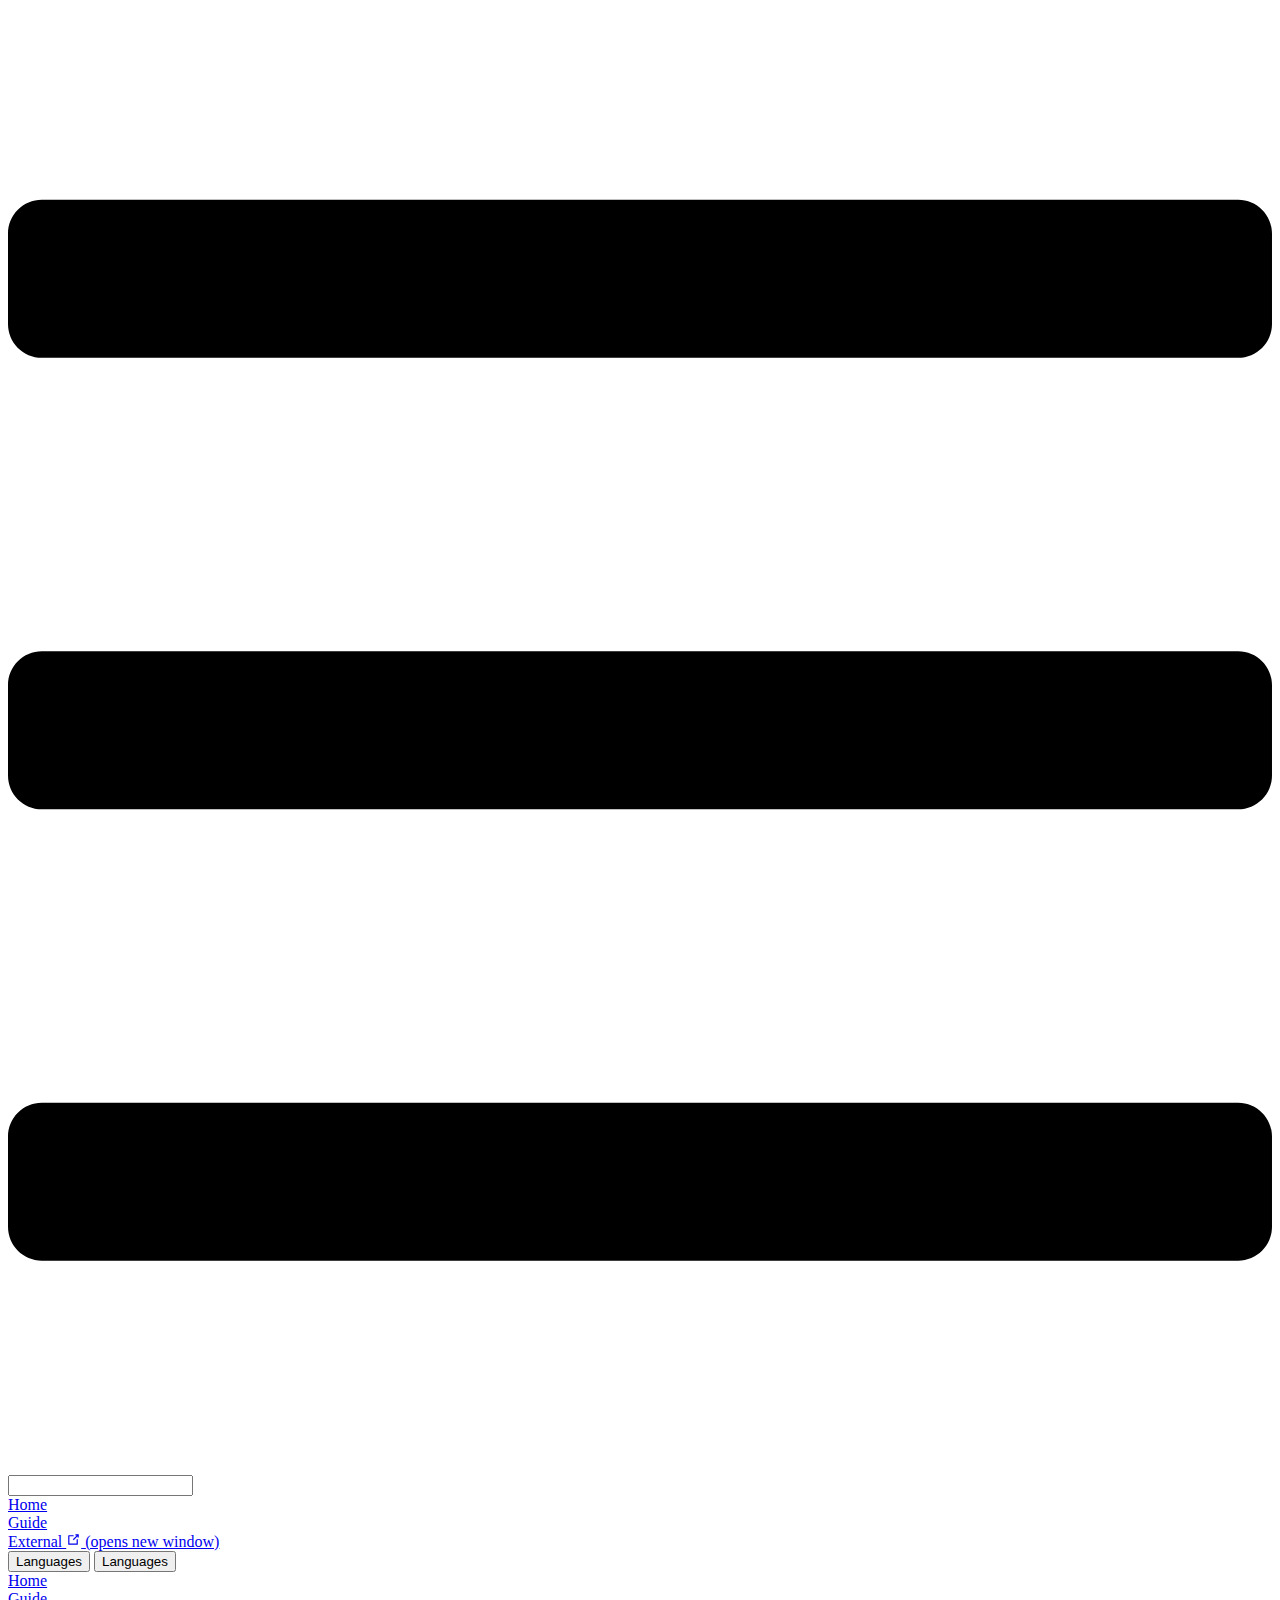
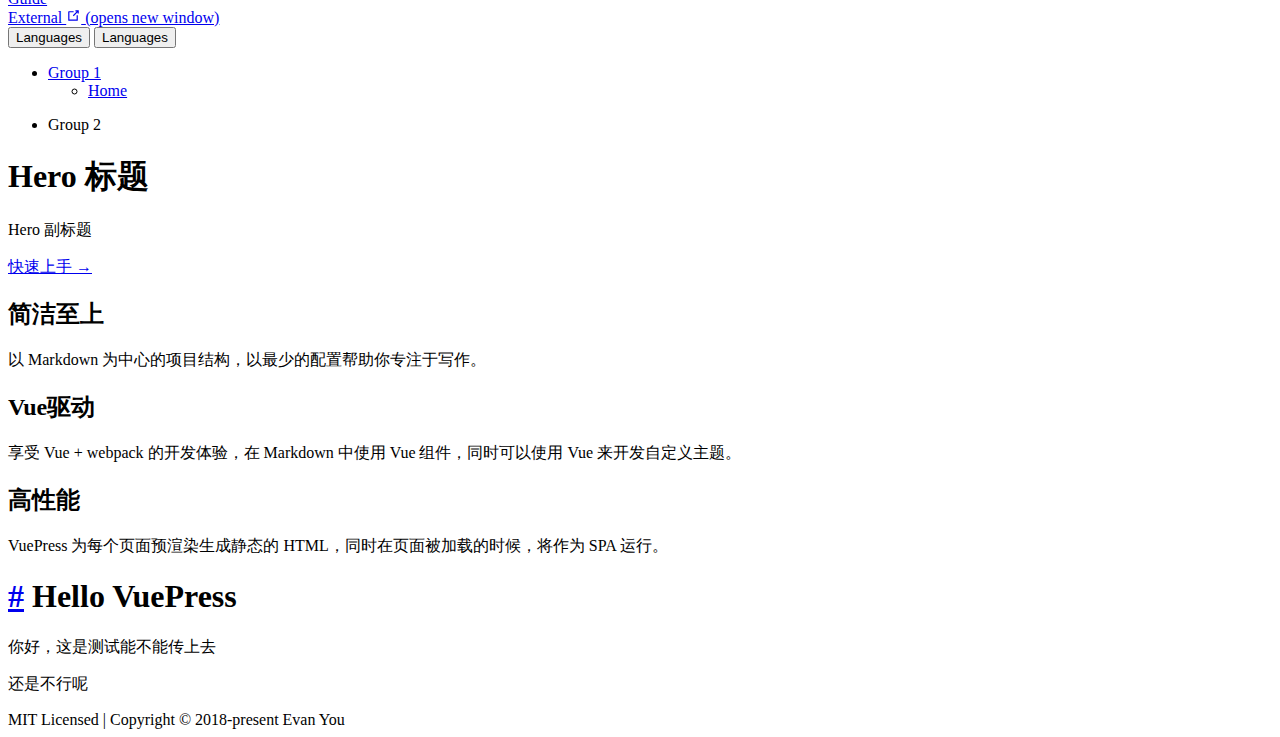
==== index.html @ 92445c54 "deploy" ====
<!DOCTYPE html>
<html lang="en-US">
  <head>
    <meta charset="utf-8">
    <meta name="viewport" content="width=device-width,initial-scale=1">
    <title>VuePress</title>
    <meta name="generator" content="VuePress 1.9.7">
    
    <meta name="description" content="">
    
    <link rel="preload" href="/vuepress/assets/css/0.styles.98756cd9.css" as="style"><link rel="preload" href="/vuepress/assets/js/app.95238444.js" as="script"><link rel="preload" href="/vuepress/assets/js/2.a1638676.js" as="script"><link rel="preload" href="/vuepress/assets/js/7.9e8555ad.js" as="script"><link rel="prefetch" href="/vuepress/assets/js/10.9d985b8d.js"><link rel="prefetch" href="/vuepress/assets/js/3.9176f2b9.js"><link rel="prefetch" href="/vuepress/assets/js/4.e17f0924.js"><link rel="prefetch" href="/vuepress/assets/js/5.c436b9ea.js"><link rel="prefetch" href="/vuepress/assets/js/6.8dec5310.js"><link rel="prefetch" href="/vuepress/assets/js/8.d6267b15.js"><link rel="prefetch" href="/vuepress/assets/js/9.7524cb57.js">
    <link rel="stylesheet" href="/vuepress/assets/css/0.styles.98756cd9.css">
  </head>
  <body>
    <div id="app" data-server-rendered="true"><div class="theme-container no-sidebar"><header class="navbar"><div class="sidebar-button"><svg xmlns="http://www.w3.org/2000/svg" aria-hidden="true" role="img" viewBox="0 0 448 512" class="icon"><path fill="currentColor" d="M436 124H12c-6.627 0-12-5.373-12-12V80c0-6.627 5.373-12 12-12h424c6.627 0 12 5.373 12 12v32c0 6.627-5.373 12-12 12zm0 160H12c-6.627 0-12-5.373-12-12v-32c0-6.627 5.373-12 12-12h424c6.627 0 12 5.373 12 12v32c0 6.627-5.373 12-12 12zm0 160H12c-6.627 0-12-5.373-12-12v-32c0-6.627 5.373-12 12-12h424c6.627 0 12 5.373 12 12v32c0 6.627-5.373 12-12 12z"></path></svg></div> <a href="/vuepress/" aria-current="page" class="home-link router-link-exact-active router-link-active"><img src="/vuepress/assets/img/hero.png" alt="" class="logo"> <!----></a> <div class="links"><div class="search-box"><input aria-label="Search" autocomplete="off" spellcheck="false" value=""> <!----></div> <nav class="nav-links can-hide"><div class="nav-item"><a href="/vuepress/" aria-current="page" class="nav-link router-link-exact-active router-link-active">
  Home
</a></div><div class="nav-item"><a href="/vuepress/about/" class="nav-link">
  Guide
</a></div><div class="nav-item"><a href="https://google.com" target="_blank" rel="noopener noreferrer" class="nav-link external">
  External
  <span><svg xmlns="http://www.w3.org/2000/svg" aria-hidden="true" focusable="false" x="0px" y="0px" viewBox="0 0 100 100" width="15" height="15" class="icon outbound"><path fill="currentColor" d="M18.8,85.1h56l0,0c2.2,0,4-1.8,4-4v-32h-8v28h-48v-48h28v-8h-32l0,0c-2.2,0-4,1.8-4,4v56C14.8,83.3,16.6,85.1,18.8,85.1z"></path> <polygon fill="currentColor" points="45.7,48.7 51.3,54.3 77.2,28.5 77.2,37.2 85.2,37.2 85.2,14.9 62.8,14.9 62.8,22.9 71.5,22.9"></polygon></svg> <span class="sr-only">(opens new window)</span></span></a></div><div class="nav-item"><div class="dropdown-wrapper"><button type="button" aria-label="Language Menu" class="dropdown-title"><span class="title">Languages</span> <span class="arrow down"></span></button> <button type="button" aria-label="Language Menu" class="mobile-dropdown-title"><span class="title">Languages</span> <span class="arrow right"></span></button> <ul class="nav-dropdown" style="display:none;"><li class="dropdown-item"><!----> <a href="/vuepress/language/chinese/" class="nav-link">
  Chinese
</a></li><li class="dropdown-item"><!----> <a href="/vuepress/language/japanese/" class="nav-link">
  Japanese
</a></li></ul></div></div> <!----></nav></div></header> <div class="sidebar-mask"></div> <aside class="sidebar"><nav class="nav-links"><div class="nav-item"><a href="/vuepress/" aria-current="page" class="nav-link router-link-exact-active router-link-active">
  Home
</a></div><div class="nav-item"><a href="/vuepress/about/" class="nav-link">
  Guide
</a></div><div class="nav-item"><a href="https://google.com" target="_blank" rel="noopener noreferrer" class="nav-link external">
  External
  <span><svg xmlns="http://www.w3.org/2000/svg" aria-hidden="true" focusable="false" x="0px" y="0px" viewBox="0 0 100 100" width="15" height="15" class="icon outbound"><path fill="currentColor" d="M18.8,85.1h56l0,0c2.2,0,4-1.8,4-4v-32h-8v28h-48v-48h28v-8h-32l0,0c-2.2,0-4,1.8-4,4v56C14.8,83.3,16.6,85.1,18.8,85.1z"></path> <polygon fill="currentColor" points="45.7,48.7 51.3,54.3 77.2,28.5 77.2,37.2 85.2,37.2 85.2,14.9 62.8,14.9 62.8,22.9 71.5,22.9"></polygon></svg> <span class="sr-only">(opens new window)</span></span></a></div><div class="nav-item"><div class="dropdown-wrapper"><button type="button" aria-label="Language Menu" class="dropdown-title"><span class="title">Languages</span> <span class="arrow down"></span></button> <button type="button" aria-label="Language Menu" class="mobile-dropdown-title"><span class="title">Languages</span> <span class="arrow right"></span></button> <ul class="nav-dropdown" style="display:none;"><li class="dropdown-item"><!----> <a href="/vuepress/language/chinese/" class="nav-link">
  Chinese
</a></li><li class="dropdown-item"><!----> <a href="/vuepress/language/japanese/" class="nav-link">
  Japanese
</a></li></ul></div></div> <!----></nav>  <ul class="sidebar-links"><li><section class="sidebar-group depth-0"><a href="/vuepress/foo/" class="sidebar-heading clickable open"><span>Group 1</span> <!----></a> <ul class="sidebar-links sidebar-group-items"><li><a href="/vuepress/" aria-current="page" class="active sidebar-link">Home</a></li></ul></section></li><li><section class="sidebar-group depth-0"><p class="sidebar-heading"><span>Group 2</span> <!----></p> <!----></section></li></ul> </aside> <main aria-labelledby="main-title" class="home"><header class="hero"><!----> <h1 id="main-title">
      Hero 标题
    </h1> <p class="description">
      Hero 副标题
    </p> <p class="action"><a href="/vuepress/zh/guide/" class="nav-link action-button">
  快速上手 →
</a></p></header> <div class="features"><div class="feature"><h2>简洁至上</h2> <p>以 Markdown 为中心的项目结构，以最少的配置帮助你专注于写作。</p></div><div class="feature"><h2>Vue驱动</h2> <p>享受 Vue + webpack 的开发体验，在 Markdown 中使用 Vue 组件，同时可以使用 Vue 来开发自定义主题。</p></div><div class="feature"><h2>高性能</h2> <p>VuePress 为每个页面预渲染生成静态的 HTML，同时在页面被加载的时候，将作为 SPA 运行。</p></div></div> <div class="theme-default-content custom content__default"><h1 id="hello-vuepress"><a href="#hello-vuepress" class="header-anchor">#</a> Hello VuePress</h1> <p>你好，这是测试能不能传上去</p> <p>还是不行呢</p></div> <div class="footer">
    MIT Licensed | Copyright © 2018-present Evan You
  </div></main></div><div class="global-ui"></div></div>
    <script src="/vuepress/assets/js/app.95238444.js" defer></script><script src="/vuepress/assets/js/2.a1638676.js" defer></script><script src="/vuepress/assets/js/7.9e8555ad.js" defer></script>
  </body>
</html>
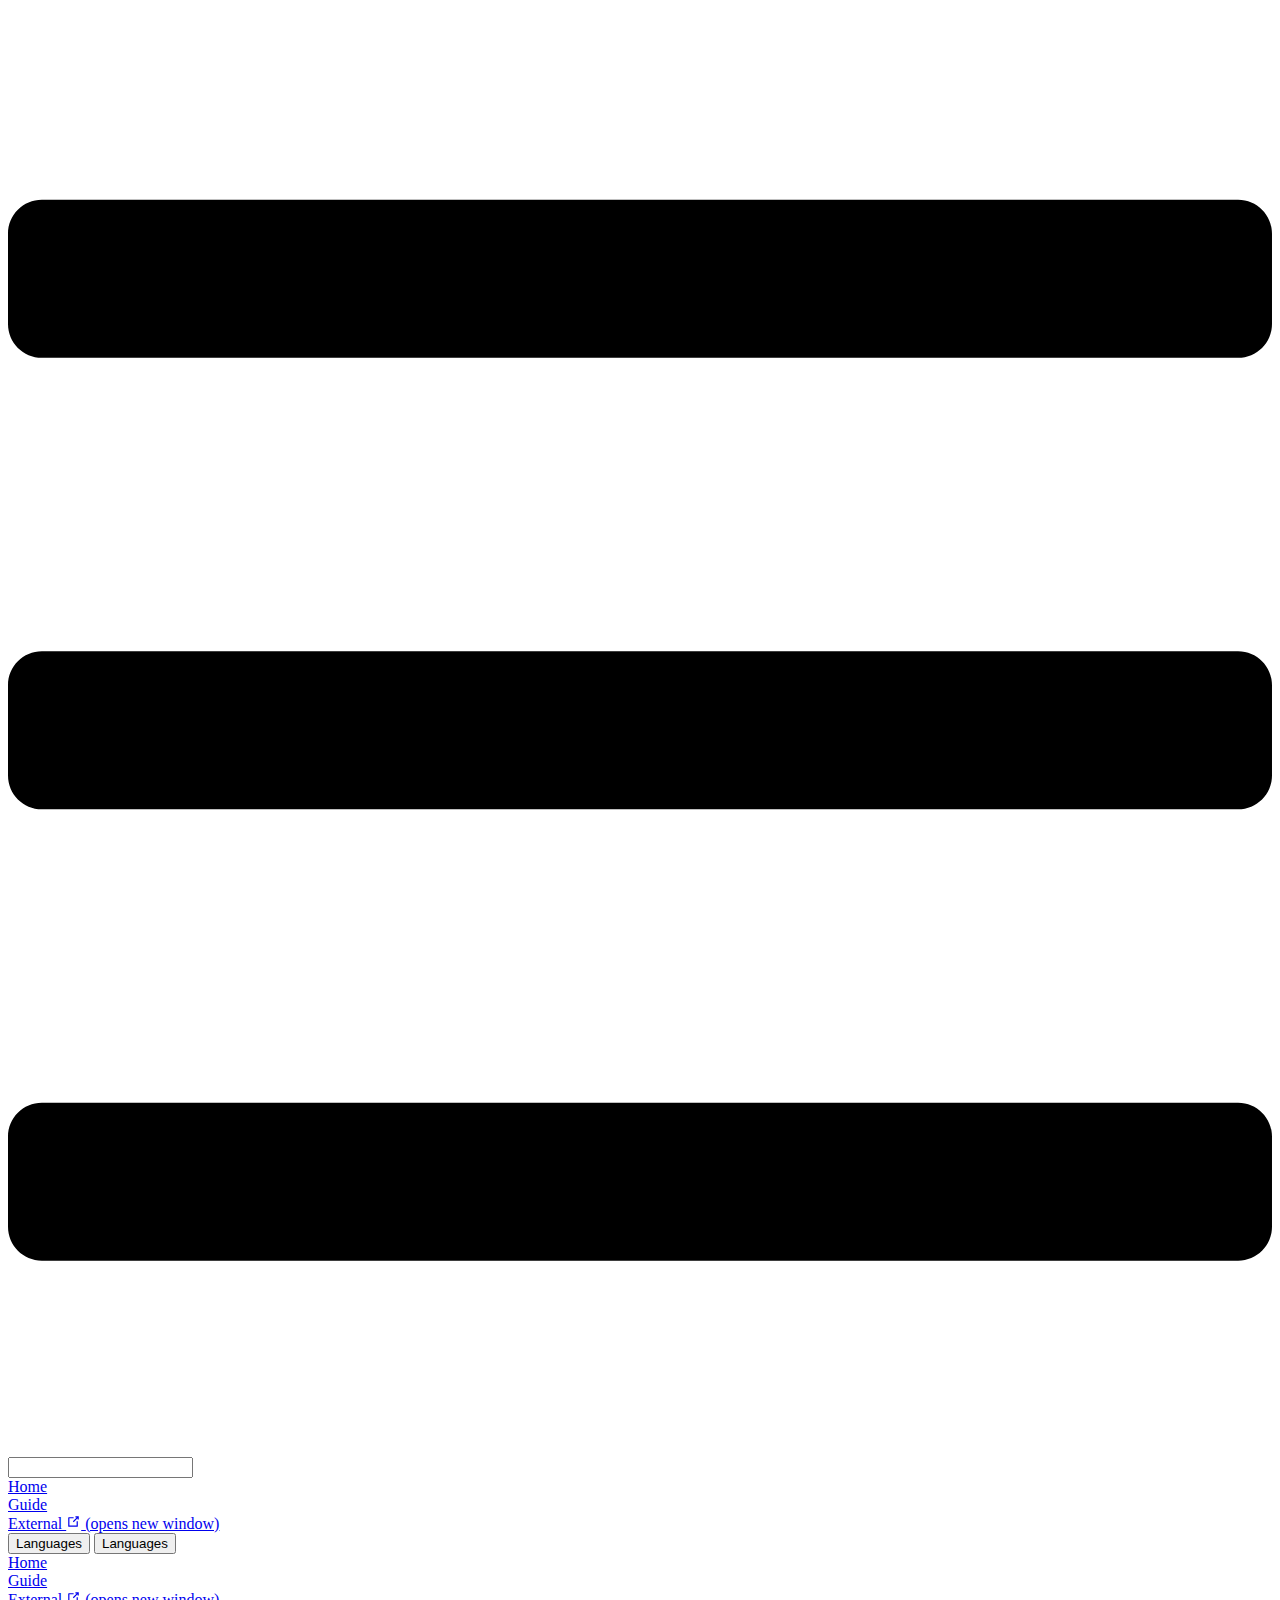
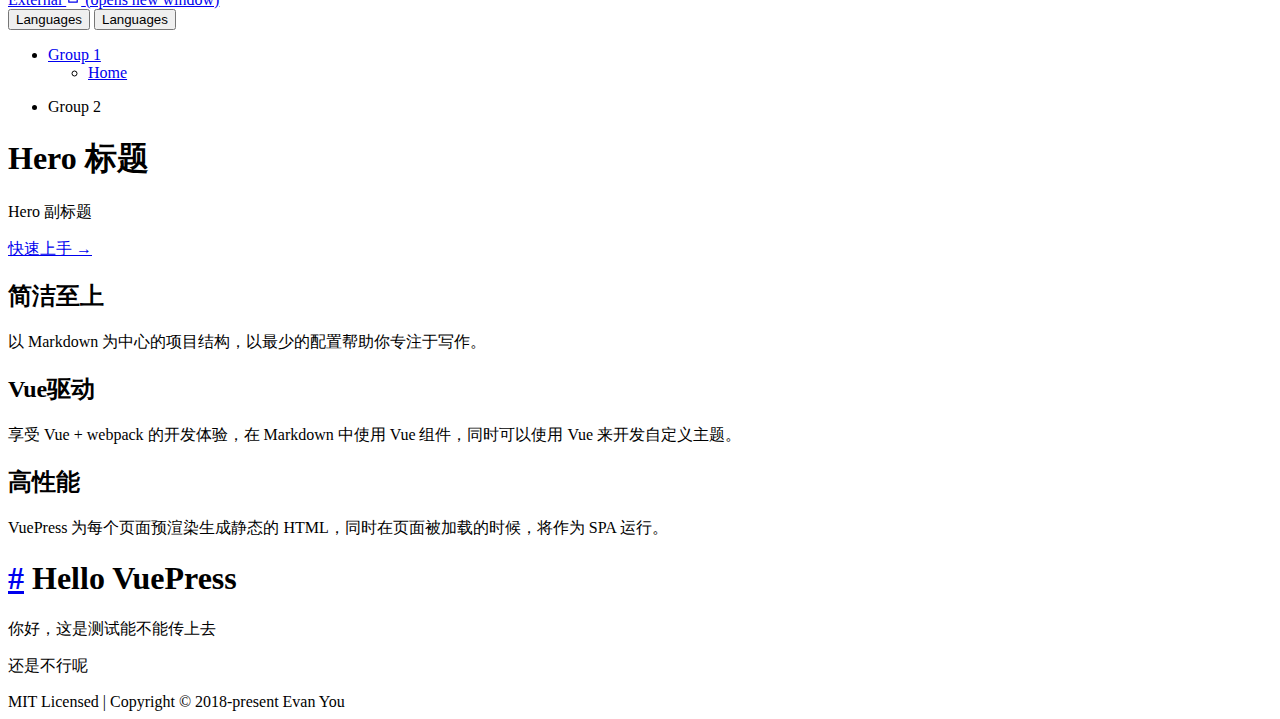
==== commit a23b58da: "deploy" ====
--- a/index.html
+++ b/index.html
@@ -8,11 +8,11 @@
     
     <meta name="description" content="">
     
-    <link rel="preload" href="/vuepress/assets/css/0.styles.98756cd9.css" as="style"><link rel="preload" href="/vuepress/assets/js/app.95238444.js" as="script"><link rel="preload" href="/vuepress/assets/js/2.a1638676.js" as="script"><link rel="preload" href="/vuepress/assets/js/7.9e8555ad.js" as="script"><link rel="prefetch" href="/vuepress/assets/js/10.9d985b8d.js"><link rel="prefetch" href="/vuepress/assets/js/3.9176f2b9.js"><link rel="prefetch" href="/vuepress/assets/js/4.e17f0924.js"><link rel="prefetch" href="/vuepress/assets/js/5.c436b9ea.js"><link rel="prefetch" href="/vuepress/assets/js/6.8dec5310.js"><link rel="prefetch" href="/vuepress/assets/js/8.d6267b15.js"><link rel="prefetch" href="/vuepress/assets/js/9.7524cb57.js">
+    <link rel="preload" href="/vuepress/assets/css/0.styles.98756cd9.css" as="style"><link rel="preload" href="/vuepress/assets/js/app.21673a10.js" as="script"><link rel="preload" href="/vuepress/assets/js/2.a1638676.js" as="script"><link rel="preload" href="/vuepress/assets/js/7.9e8555ad.js" as="script"><link rel="prefetch" href="/vuepress/assets/js/10.c2a3a29a.js"><link rel="prefetch" href="/vuepress/assets/js/3.9176f2b9.js"><link rel="prefetch" href="/vuepress/assets/js/4.e17f0924.js"><link rel="prefetch" href="/vuepress/assets/js/5.c436b9ea.js"><link rel="prefetch" href="/vuepress/assets/js/6.8dec5310.js"><link rel="prefetch" href="/vuepress/assets/js/8.d6267b15.js"><link rel="prefetch" href="/vuepress/assets/js/9.30d396c7.js">
     <link rel="stylesheet" href="/vuepress/assets/css/0.styles.98756cd9.css">
   </head>
   <body>
-    <div id="app" data-server-rendered="true"><div class="theme-container no-sidebar"><header class="navbar"><div class="sidebar-button"><svg xmlns="http://www.w3.org/2000/svg" aria-hidden="true" role="img" viewBox="0 0 448 512" class="icon"><path fill="currentColor" d="M436 124H12c-6.627 0-12-5.373-12-12V80c0-6.627 5.373-12 12-12h424c6.627 0 12 5.373 12 12v32c0 6.627-5.373 12-12 12zm0 160H12c-6.627 0-12-5.373-12-12v-32c0-6.627 5.373-12 12-12h424c6.627 0 12 5.373 12 12v32c0 6.627-5.373 12-12 12zm0 160H12c-6.627 0-12-5.373-12-12v-32c0-6.627 5.373-12 12-12h424c6.627 0 12 5.373 12 12v32c0 6.627-5.373 12-12 12z"></path></svg></div> <a href="/vuepress/" aria-current="page" class="home-link router-link-exact-active router-link-active"><img src="/vuepress/assets/img/hero.png" alt="" class="logo"> <!----></a> <div class="links"><div class="search-box"><input aria-label="Search" autocomplete="off" spellcheck="false" value=""> <!----></div> <nav class="nav-links can-hide"><div class="nav-item"><a href="/vuepress/" aria-current="page" class="nav-link router-link-exact-active router-link-active">
+    <div id="app" data-server-rendered="true"><div class="theme-container no-sidebar"><header class="navbar"><div class="sidebar-button"><svg xmlns="http://www.w3.org/2000/svg" aria-hidden="true" role="img" viewBox="0 0 448 512" class="icon"><path fill="currentColor" d="M436 124H12c-6.627 0-12-5.373-12-12V80c0-6.627 5.373-12 12-12h424c6.627 0 12 5.373 12 12v32c0 6.627-5.373 12-12 12zm0 160H12c-6.627 0-12-5.373-12-12v-32c0-6.627 5.373-12 12-12h424c6.627 0 12 5.373 12 12v32c0 6.627-5.373 12-12 12zm0 160H12c-6.627 0-12-5.373-12-12v-32c0-6.627 5.373-12 12-12h424c6.627 0 12 5.373 12 12v32c0 6.627-5.373 12-12 12z"></path></svg></div> <a href="/vuepress/" aria-current="page" class="home-link router-link-exact-active router-link-active"></a> <div class="links"><div class="search-box"><input aria-label="Search" autocomplete="off" spellcheck="false" value=""> <!----></div> <nav class="nav-links can-hide"><div class="nav-item"><a href="/vuepress/" aria-current="page" class="nav-link router-link-exact-active router-link-active">
   Home
 </a></div><div class="nav-item"><a href="/vuepress/about/" class="nav-link">
   Guide
@@ -41,6 +41,6 @@
 </a></p></header> <div class="features"><div class="feature"><h2>简洁至上</h2> <p>以 Markdown 为中心的项目结构，以最少的配置帮助你专注于写作。</p></div><div class="feature"><h2>Vue驱动</h2> <p>享受 Vue + webpack 的开发体验，在 Markdown 中使用 Vue 组件，同时可以使用 Vue 来开发自定义主题。</p></div><div class="feature"><h2>高性能</h2> <p>VuePress 为每个页面预渲染生成静态的 HTML，同时在页面被加载的时候，将作为 SPA 运行。</p></div></div> <div class="theme-default-content custom content__default"><h1 id="hello-vuepress"><a href="#hello-vuepress" class="header-anchor">#</a> Hello VuePress</h1> <p>你好，这是测试能不能传上去</p> <p>还是不行呢</p></div> <div class="footer">
     MIT Licensed | Copyright © 2018-present Evan You
   </div></main></div><div class="global-ui"></div></div>
-    <script src="/vuepress/assets/js/app.95238444.js" defer></script><script src="/vuepress/assets/js/2.a1638676.js" defer></script><script src="/vuepress/assets/js/7.9e8555ad.js" defer></script>
+    <script src="/vuepress/assets/js/app.21673a10.js" defer></script><script src="/vuepress/assets/js/2.a1638676.js" defer></script><script src="/vuepress/assets/js/7.9e8555ad.js" defer></script>
   </body>
 </html>
